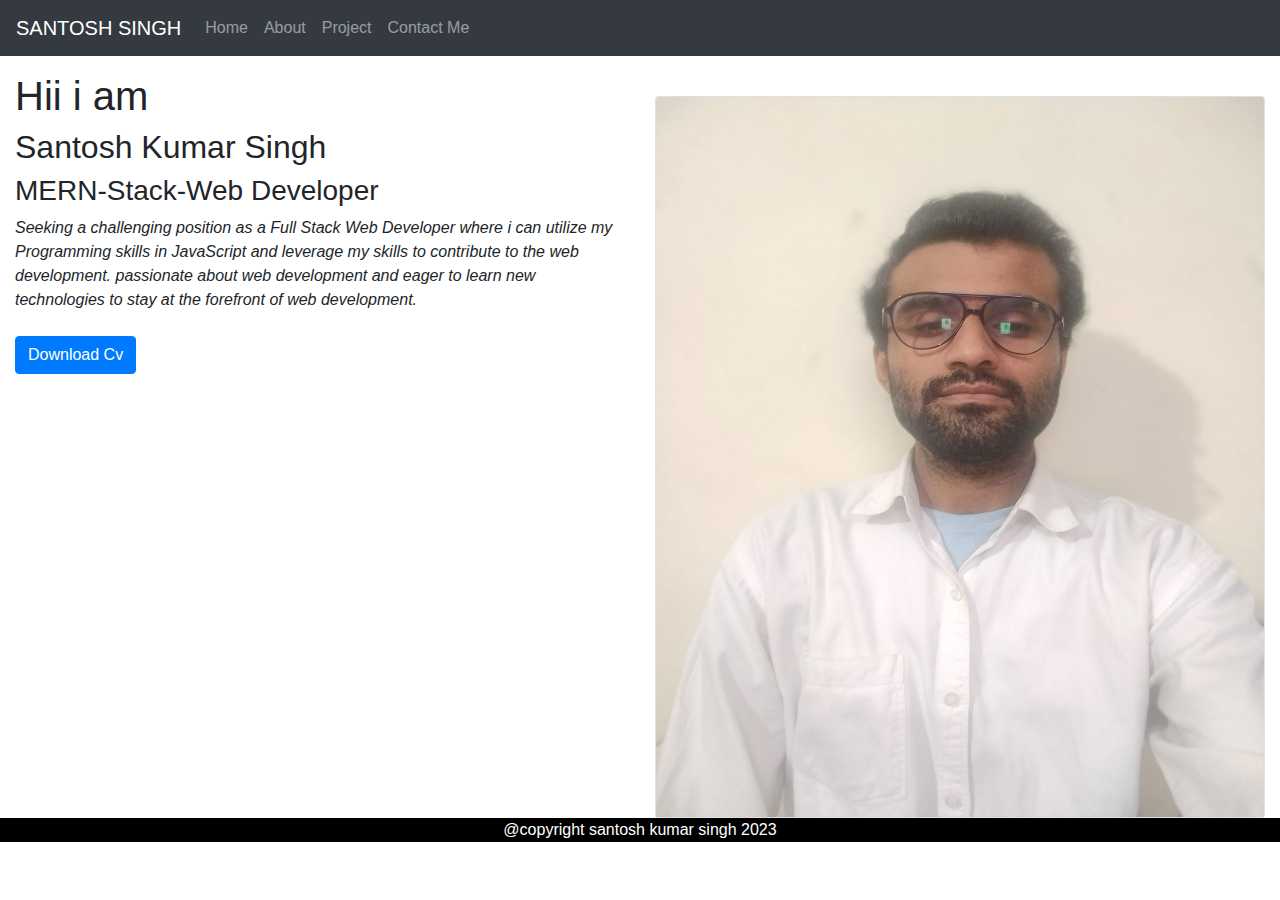
==== index.html @ 0ea6ffc5 "Add files via upload" ====
<!doctype html>
<html lang="en">
  <head>
    <!-- Required meta tags -->
    <meta charset="utf-8">
    <meta name="viewport" content="width=device-width, initial-scale=1, shrink-to-fit=no">

    <!-- Bootstrap CSS -->
    <link rel="stylesheet" href="https://cdn.jsdelivr.net/npm/bootstrap@4.0.0/dist/css/bootstrap.min.css" integrity="sha384-Gn5384xqQ1aoWXA+058RXPxPg6fy4IWvTNh0E263XmFcJlSAwiGgFAW/dAiS6JXm" crossorigin="anonymous">
    <link rel="stylesheet" href="style.css">

    <title>Santosh singh, Port-Folio</title>
  </head>
  <body>
    <!-- header section -->
    <div class="container-fluid m-0 p-0">
        <nav class="navbar navbar-expand-lg navbar-dark bg-dark">
            <a class="navbar-brand" href="index.html">SANTOSH SINGH </a>
            <button class="navbar-toggler" type="button" data-toggle="collapse" data-target="#navbarSupportedContent" aria-controls="navbarSupportedContent" aria-expanded="false" aria-label="Toggle navigation">
              <span class="navbar-toggler-icon"></span>
            </button>
          
            <div class="collapse navbar-collapse" id="navbarSupportedContent">
              <ul class="navbar-nav mr-auto">
                <li class="nav-item">
                  <a class="nav-link" href="index.html">Home <span class="sr-only">(current)</span></a>
                </li>
                <li class="nav-item">
                  <a class="nav-link" href="about.html">About</a>
                </li>
                <li class="nav-item">
                    <a class="nav-link" href="project.html">Project</a>
                </li>

                <li class="nav-item">
                    <a class="nav-link" href="contact.html">Contact Me</a>
                </li>
              </ul>
            </div>
          </nav>
    </div>

    <!-- Home section -->

    <div class="container-fluid">
        <div class="row mt-3">
            <div class="col-md-6">
               <h1> Hii i am </h1> 
            <h2> Santosh Kumar Singh </h2>
            <h3> MERN-Stack-Web Developer </h3>
            <em mt-xl-40>Seeking a challenging position as a Full Stack Web Developer where i can utilize my Programming skills in JavaScript and leverage my skills to contribute to the web development. passionate about web development and eager to learn new technologies to stay at the forefront of web development.
            </em>
            <br>
            <br>
            <a href="Santosh_Kumar Singh_Resume_cv7 (2).pdf"  download target="_blank"> <button type="button" class="btn btn-primary">Download Cv</button></a>
            </div>
            <div class="col-md-6 mt-4 h-50">
                <div class="card">
                    <img class="card-img-top" src="santosh-portfolio-image.jpeg" style="height: 80vh" alt="Card image cap">
                  </div>
            </div>
        </div>
    </div>

    <!-- Footer-Scetion -->

    <div class="container-fluid footer">
        <div class="row">
            <div class="col-12">
                @copyright santosh kumar singh 2023
                
            </div>
        </div>

    </div>

    
    

    <!-- Optional JavaScript -->
    <!-- jQuery first, then Popper.js, then Bootstrap JS -->
    <script src="https://code.jquery.com/jquery-3.2.1.slim.min.js" integrity="sha384-KJ3o2DKtIkvYIK3UENzmM7KCkRr/rE9/Qpg6aAZGJwFDMVNA/GpGFF93hXpG5KkN" crossorigin="anonymous"></script>
    <script src="https://cdn.jsdelivr.net/npm/popper.js@1.12.9/dist/umd/popper.min.js" integrity="sha384-ApNbgh9B+Y1QKtv3Rn7W3mgPxhU9K/ScQsAP7hUibX39j7fakFPskvXusvfa0b4Q" crossorigin="anonymous"></script>
    <script src="https://cdn.jsdelivr.net/npm/bootstrap@4.0.0/dist/js/bootstrap.min.js" integrity="sha384-JZR6Spejh4U02d8jOt6vLEHfe/JQGiRRSQQxSfFWpi1MquVdAyjUar5+76PVCmYl" crossorigin="anonymous"></script>
  </body>
</html>
---- style.css ----
.footer{
    background-color: black;
    text-align: center;
    color: white;
}
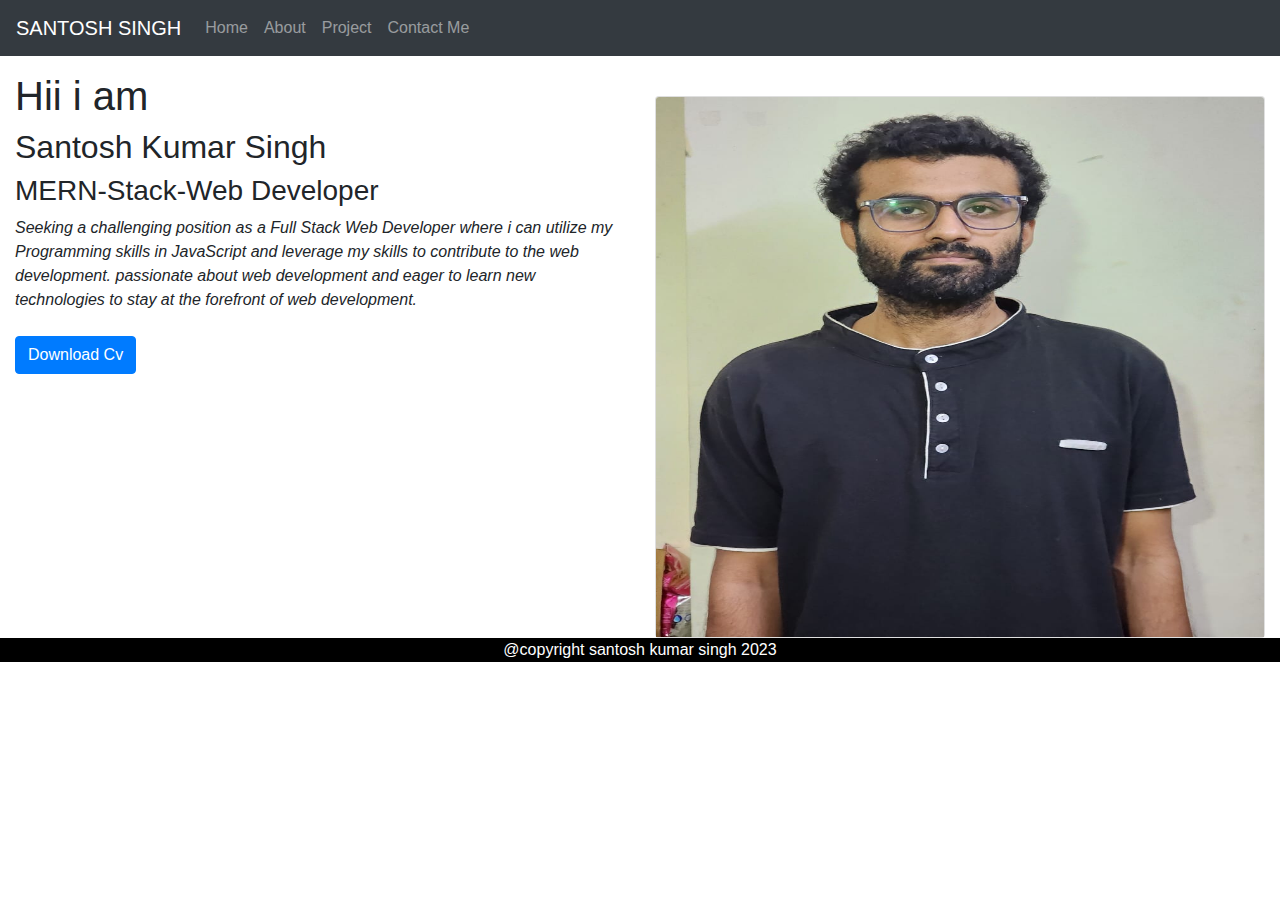
==== commit fc05a3ef: "Update index.html" ====
--- a/index.html
+++ b/index.html
@@ -52,11 +52,11 @@
             </em>
             <br>
             <br>
-            <a href="Santosh_Kumar Singh_Resume_cv7 (2).pdf"  download target="_blank"> <button type="button" class="btn btn-primary">Download Cv</button></a>
+            <a href="cv_9.pdf.pdf"  download target="_blank"> <button type="button" class="btn btn-primary">Download Cv</button></a>
             </div>
             <div class="col-md-6 mt-4 h-50">
                 <div class="card">
-                    <img class="card-img-top" src="santosh-portfolio-image.jpeg" style="height: 80vh" alt="Card image cap">
+                    <img class="card-img-top" src="profile.jpeg" style="height: 60vh" alt="Card image cap">
                   </div>
             </div>
         </div>
@@ -83,4 +83,4 @@
     <script src="https://cdn.jsdelivr.net/npm/popper.js@1.12.9/dist/umd/popper.min.js" integrity="sha384-ApNbgh9B+Y1QKtv3Rn7W3mgPxhU9K/ScQsAP7hUibX39j7fakFPskvXusvfa0b4Q" crossorigin="anonymous"></script>
     <script src="https://cdn.jsdelivr.net/npm/bootstrap@4.0.0/dist/js/bootstrap.min.js" integrity="sha384-JZR6Spejh4U02d8jOt6vLEHfe/JQGiRRSQQxSfFWpi1MquVdAyjUar5+76PVCmYl" crossorigin="anonymous"></script>
   </body>
-</html>+</html>
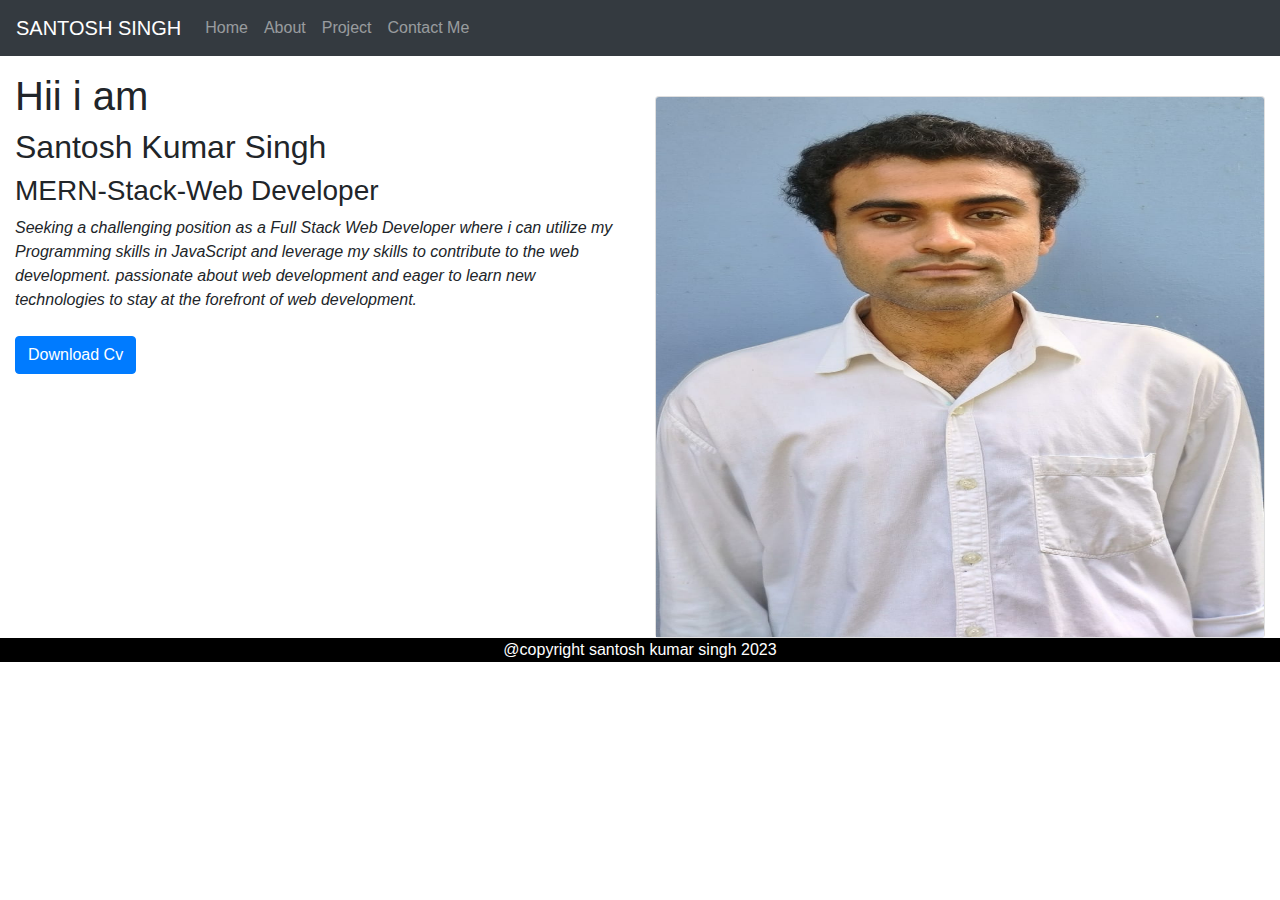
==== commit 27a91eb0: "Update index.html" ====
--- a/index.html
+++ b/index.html
@@ -56,7 +56,7 @@
             </div>
             <div class="col-md-6 mt-4 h-50">
                 <div class="card">
-                    <img class="card-img-top" src="profile.jpeg" style="height: 60vh" alt="Card image cap">
+                    <img class="card-img-top" src="image-of-portfolio.jpeg" style="height: 60vh" alt="Card image cap">
                   </div>
             </div>
         </div>
